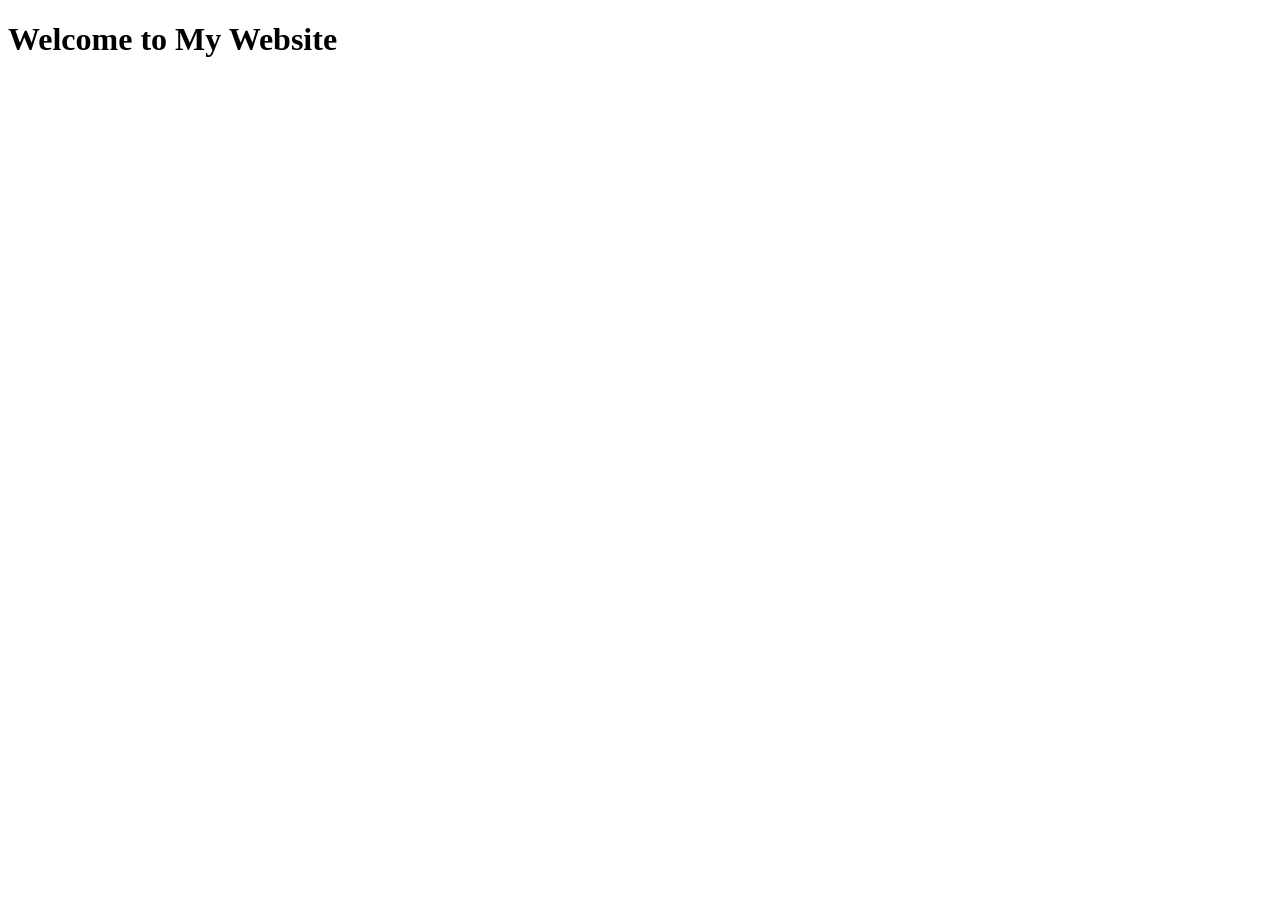
==== Welcome.html @ ee8dfac7 "Add initial Welcome.html file with basic structure" ====
<!DOCTYPE html>
<html lang="en">
  <head>
    <meta charset="UTF-8">
    <meta name="viewport" content="width=device-width, initial-scale=1.0">
    <meta http-equiv="X-UA-Compatible" content="ie=edge">
    <title>My Website</title>
    <link rel="stylesheet" href="./style.css">
    <link rel="icon" href="./favicon.ico" type="image/x-icon">
  </head>
  <body>
    <main>
        <h1>Welcome to My Website</h1>
        <div class="cursor-glow"></div>
    </main>
    <script src="index.js"></script>
  </body>
</html>
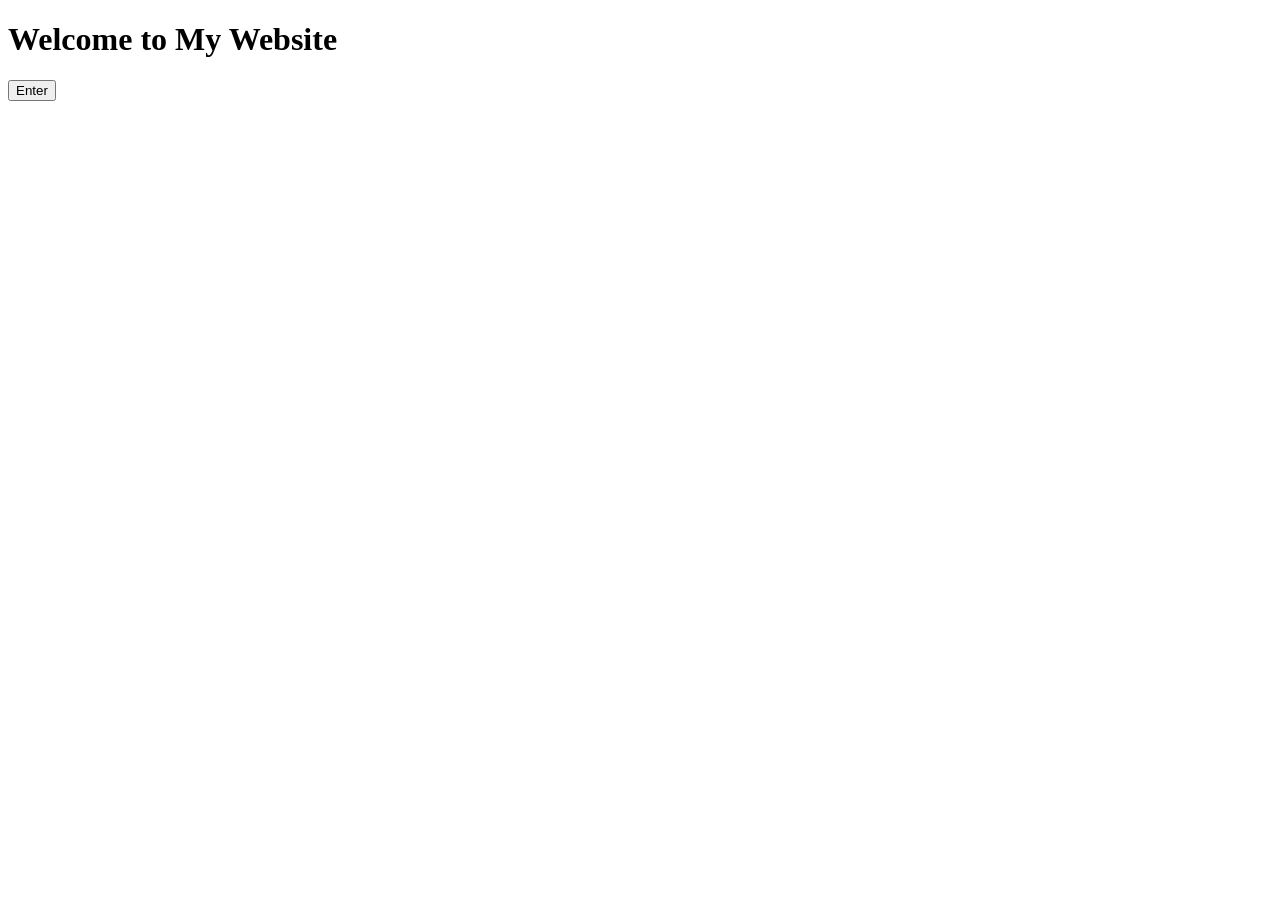
==== commit c13094a9: "Update Welcome.html" ====
--- a/Welcome.html
+++ b/Welcome.html
@@ -12,6 +12,7 @@
     <main>
         <h1>Welcome to My Website</h1>
         <div class="cursor-glow"></div>
+      <button> Enter </button>
     </main>
     <script src="index.js"></script>
   </body>
